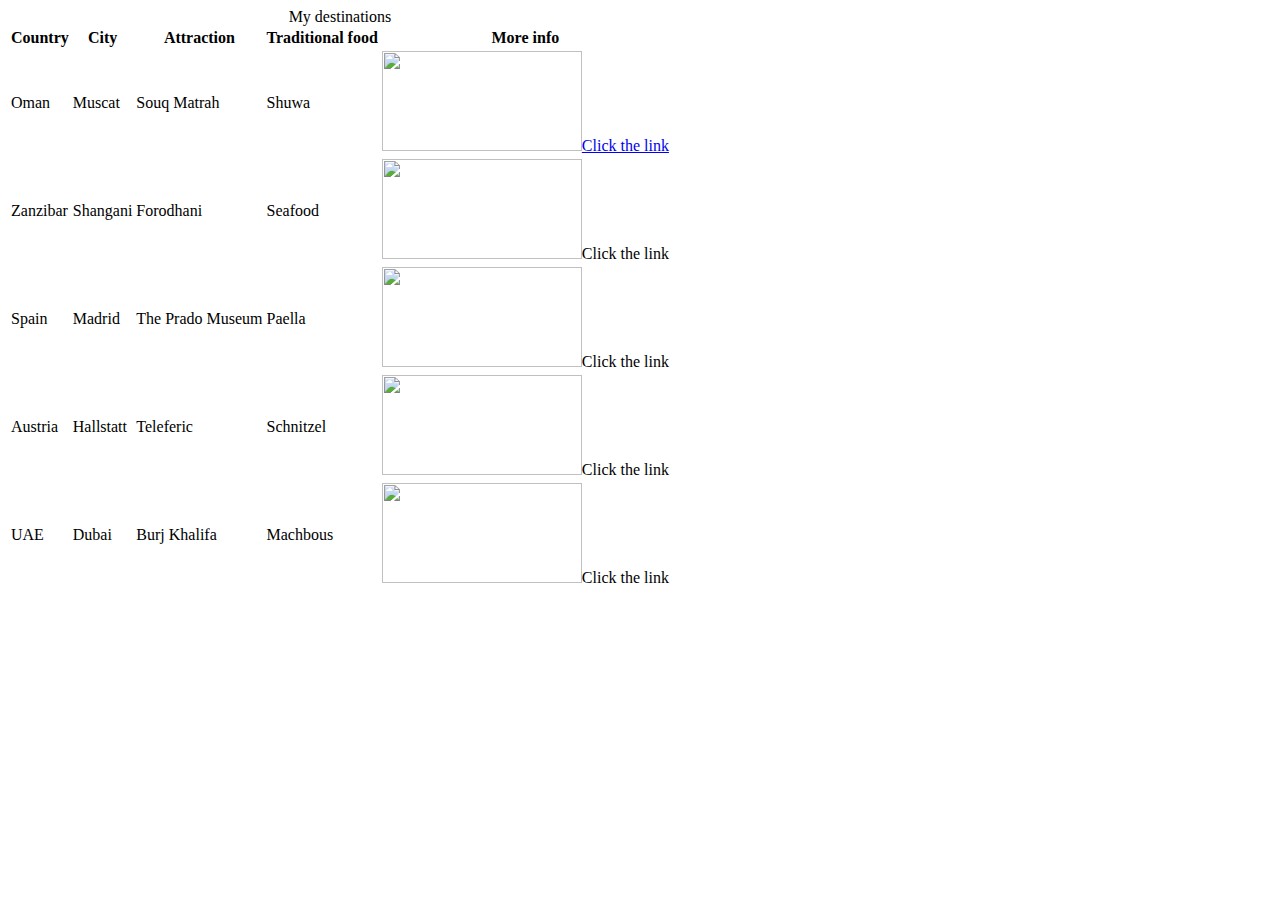
==== index.html @ 12cc5be5 "Added new files" ====
<!DOCTYPE html>
<html lang="en">
<head>
    <meta charset="UTF-8">
    <meta http-equiv="X-UA-Compatible" content="IE=edge">
    <meta name="viewport" content="width=device-width, initial-scale=1.0">
    <link rel="stylesheet" href="CSS/style.css">
    <title>Document</title>
</head>
<body>
    
 <table>
    <caption>My destinations</caption>
    <tr>
        <th>Country</th>
        <th>City</th>
        <th>Attraction</th>
        <th>Traditional food</th>
        <th>More info</th>
    </tr>

    
    <tr>
        <td>Oman</td>
        <td>Muscat</td>
        <td>Souq Matrah</td>
        <td>Shuwa</td>
        <td><img src="Pics/Oman.png" width="200" height="100"><a href="./Subpages/Subpage 1.html">Click the link</a></td>
    </tr>

    <tr>
        <td>Zanzibar</td>
        <td>Shangani</td>
        <td>Forodhani</td>
        <td>Seafood</td>
        <td><img src="Pics/Zanzibar.png" width="200" height="100">Click the link</td>
    </tr>

    <tr>
        <td>Spain</td>
        <td>Madrid</td>
        <td>The Prado Museum</td>
        <td>Paella</td>
        <td><img src="Pics/Spain.png" width="200" height="100">Click the link</td>
    </tr>

    <tr>
        <td>Austria</td>
        <td>Hallstatt</td>
        <td>Teleferic</td>
        <td>Schnitzel</td>
        <td><img src="Pics/Austria.png" width="200" height="100">Click the link</td>
    </tr>

    <tr>
        <td>UAE</td>
        <td>Dubai</td>
        <td>Burj Khalifa</td>
        <td>Machbous</td>
        <td><img src="Pics/UAE.png" width="200" height="100">Click the link</td>
    </tr>
 </table>



    
</body>
</html>
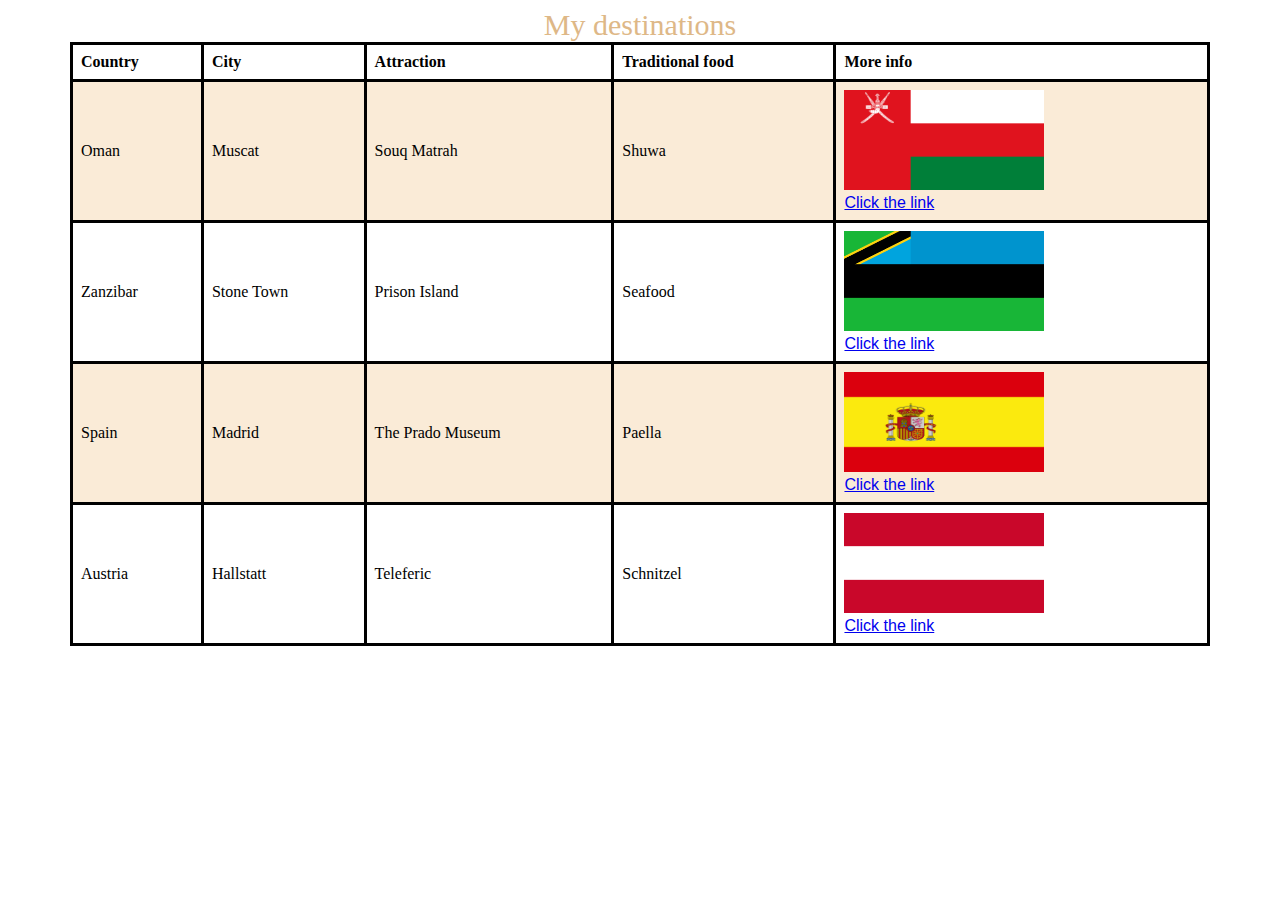
==== commit c9d85e7c: "Added all files" ====
--- a/index.html
+++ b/index.html
@@ -1,5 +1,6 @@
 <!DOCTYPE html>
 <html lang="en">
+
 <head>
     <meta charset="UTF-8">
     <meta http-equiv="X-UA-Compatible" content="IE=edge">
@@ -7,62 +8,71 @@
     <link rel="stylesheet" href="CSS/style.css">
     <title>Document</title>
 </head>
+
 <body>
-    
- <table>
-    <caption>My destinations</caption>
-    <tr>
-        <th>Country</th>
-        <th>City</th>
-        <th>Attraction</th>
-        <th>Traditional food</th>
-        <th>More info</th>
-    </tr>
 
-    
-    <tr>
-        <td>Oman</td>
-        <td>Muscat</td>
-        <td>Souq Matrah</td>
-        <td>Shuwa</td>
-        <td><img src="Pics/Oman.png" width="200" height="100"><a href="./Subpages/Subpage 1.html">Click the link</a></td>
-    </tr>
+    <div class="container" style="overflow-x:auto;">
+        <table>
+            <caption>My destinations</caption>
+            <tr>
+                <th>Country</th>
+                <th>City</th>
+                <th>Attraction</th>
+                <th>Traditional food</th>
+                <th>More info</th>
+            </tr>
 
-    <tr>
-        <td>Zanzibar</td>
-        <td>Shangani</td>
-        <td>Forodhani</td>
-        <td>Seafood</td>
-        <td><img src="Pics/Zanzibar.png" width="200" height="100">Click the link</td>
-    </tr>
 
-    <tr>
-        <td>Spain</td>
-        <td>Madrid</td>
-        <td>The Prado Museum</td>
-        <td>Paella</td>
-        <td><img src="Pics/Spain.png" width="200" height="100">Click the link</td>
-    </tr>
+            <tr>
+                <td>Oman</td>
+                <td>Muscat</td>
+                <td>Souq Matrah</td>
+                <td>Shuwa</td>
+                <td><img alt="Oman" src="Pics/Oman.png" width="200" height="100"><br><a
+                        href="./Subpages/Subpage 1.html">Click the
+                        link</a></td>
+            </tr>
 
-    <tr>
-        <td>Austria</td>
-        <td>Hallstatt</td>
-        <td>Teleferic</td>
-        <td>Schnitzel</td>
-        <td><img src="Pics/Austria.png" width="200" height="100">Click the link</td>
-    </tr>
+            <tr>
+                <td>Zanzibar</td>
+                <td>Stone Town</td>
+                <td>Prison Island</td>
+                <td>Seafood</td>
+                <td><img alt="Zanzibar" src="Pics/Zanzibar.png" width="200" height="100"><br><a
+                        href="Subpages/Subpage 2.html">Click the
+                        link</a></td>
+            </tr>
 
-    <tr>
-        <td>UAE</td>
-        <td>Dubai</td>
-        <td>Burj Khalifa</td>
-        <td>Machbous</td>
-        <td><img src="Pics/UAE.png" width="200" height="100">Click the link</td>
-    </tr>
- </table>
+            <tr>
+                <td>Spain</td>
+                <td>Madrid</td>
+                <td>The Prado Museum</td>
+                <td>Paella</td>
+                <td><img alt="Spain" src="Pics/Spain.png" width="200" height="100"><br><a
+                        href="./Subpages/Subpage 3.html">Click the
+                        link</a></td>
+            </tr>
+
+            <tr>
+                <td>Austria</td>
+                <td>Hallstatt</td>
+                <td>Teleferic</td>
+                <td>Schnitzel</td>
+                <td>
+                    <img alt="Austria" src="Pics/Austria.png" width="200" height="100">
+                    <br>
+                    <a href="./Subpages/Subpage 4.html">Click the link</a>
+                </td>
+            </tr>
+
+
+        </table>
+
+    </div>
 
 
 
-    
+
 </body>
+
 </html>--- a/CSS/style.css
+++ b/CSS/style.css
@@ -0,0 +1,122 @@
+/*  
+table {
+    width: 900px;
+    margin-left: 300px;
+    background-color: antiquewhite;
+}
+
+th {
+    text-align: left;
+    font-size: 20px;
+    font-family: 'Times New Roman', Times, serif;
+} 
+
+table, th, td {
+    border: 3px solid #000;
+    border-collapse: collapse;
+}
+
+
+ th, td {
+    padding: 30px;
+    font-family: 'Segoe UI', Tahoma, Geneva, Verdana, sans-serif;   
+}
+
+caption {
+    font-size: 30px;
+    font-family:'Times New Roman', Times, serif;
+    color: burlywood;
+}  */
+*{
+    font-family: 'Segoe UI', Tahoma, Geneva, Verdana, sans-serif;   
+}
+table {
+    border-collapse: collapse;
+    border-spacing: 0;
+    width: 100%;
+    border: 3px solid #000;
+}
+
+th,
+td {
+    text-align: left;
+    padding: 8px;
+    font-family: 'Times New Roman', Times, serif;
+    border: 3px solid #000;
+}
+
+tr:nth-child(even) {
+    background-color: antiquewhite;
+}
+
+caption {
+    font-size: 30px;
+    font-family:'Times New Roman', Times, serif;
+    color: burlywood;
+}
+
+.container,
+.container-fluid,
+.container-lg,
+.container-md,
+.container-sm,
+.container-xl,
+.container-xxl {
+    --bs-gutter-x: 1.5rem;
+    --bs-gutter-y: 0;
+    width: 100%;
+    padding-right: calc(var(--bs-gutter-x) * .5);
+    padding-left: calc(var(--bs-gutter-x) * .5);
+    margin-right: auto;
+    margin-left: auto
+}
+
+@media (min-width:576px) {
+
+    .container,
+    .container-sm {
+        max-width: 540px
+    }
+}
+
+@media (min-width:768px) {
+
+    .container,
+    .container-md,
+    .container-sm {
+        max-width: 720px
+    }
+}
+
+@media (min-width:992px) {
+
+    .container,
+    .container-lg,
+    .container-md,
+    .container-sm {
+        max-width: 960px
+    }
+}
+
+@media (min-width:1200px) {
+
+    .container,
+    .container-lg,
+    .container-md,
+    .container-sm,
+    .container-xl {
+        max-width: 1140px
+    }
+}
+
+@media (min-width:1400px) {
+
+    .container,
+    .container-lg,
+    .container-md,
+    .container-sm,
+    .container-xl,
+    .container-xxl {
+        max-width: 1320px
+    }
+}
